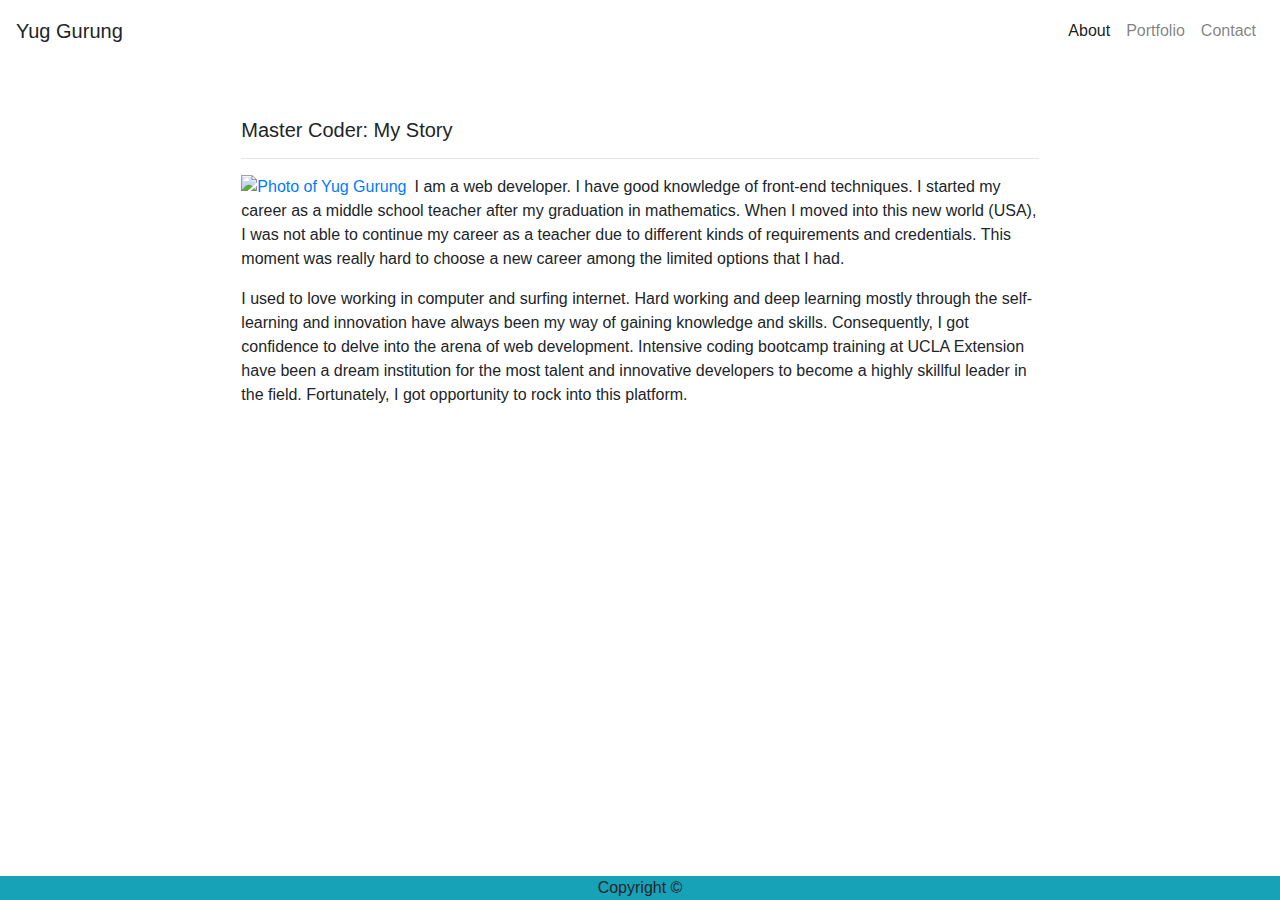
==== index.html @ 3399507c "Add files via upload" ====
<!DOCTYPE html>
<html>
<head>
    <meta charset='utf-8'>
    <meta http-equiv='X-UA-Compatible' content='IE=edge' chrome="1">
    
    <title>Yug Gurung:Personal Site</title>

    <meta name="viewport" content="width=device-width, initial-scale=1, shrink-to-fit=no">
    <meta name="handheldFriendly" content="true">
    
    
    <link rel='stylesheet' type='text/css' media='screen' href='assets/css/custom.css'>
    
    <script src="https://code.jquery.com/jquery-3.3.1.slim.min.js" integrity="sha384-q8i/X+965DzO0rT7abK41JStQIAqVgRVzpbzo5smXKp4YfRvH+8abtTE1Pi6jizo" crossorigin="anonymous"></script>
<script src="https://cdnjs.cloudflare.com/ajax/libs/popper.js/1.14.7/umd/popper.min.js" integrity="sha384-UO2eT0CpHqdSJQ6hJty5KVphtPhzWj9WO1clHTMGa3JDZwrnQq4sF86dIHNDz0W1" crossorigin="anonymous"></script>
<script src="https://stackpath.bootstrapcdn.com/bootstrap/4.3.1/js/bootstrap.min.js" integrity="sha384-JjSmVgyd0p3pXB1rRibZUAYoIIy6OrQ6VrjIEaFf/nJGzIxFDsf4x0xIM+B07jRM" crossorigin="anonymous"></script>

    <link rel="stylesheet" href="https://stackpath.bootstrapcdn.com/bootstrap/4.3.1/css/bootstrap.min.css" integrity="sha384-ggOyR0iXCbMQv3Xipma34MD+dH/1fQ784/j6cY/iJTQUOhcWr7x9JvoRxT2MZw1T" crossorigin="anonymous">
    <link rel="stylesheet" href="https://maxcdn.bootstrapcdn.com/bootstrap/4.0.0/css/bootstrap.min.css">
    
   </head>
<body>
  
    
<!--navigation bar section -->
            
<nav class="navbar sticky-top navbar-expand-md navbar-light bg-white">
    <!--div class="container-fluid" -->
         
      <a class="navbar-brand navbar-text ymg">Yug Gurung</a>
                <button class="navbar-toggler" type="button" data-toggle="collapse" data-target="#fog" aria-controls="navbarNav" aria-expanded="false" aria-label="Toggle navigation">
                    <span class="navbar-toggler-icon"></span>
                    
                </button>
      </div>
          <div class="collapse navbar-collapse justify-content-end text" id="fog">
                <ul class="navbar-nav">
                    <li class="nav-item active">
                      <a class="nav-link" href="index.html">About <span class="sr-only">(current)</span></a>
                    </li>
                  
                    <li class="nav-item">
                      <a class="nav-link" href="portfolio.html">Portfolio</a>
                    </li>
                   
                    <li class="nav-item">
                      <a class="nav-link" href="contactinfo.html">Contact</a>
                    </li>
              
                </ul>
          </div>
          
      
</nav>
    
    

            <!-- Content Section -->
            
    <div class="row">

        <div class="col-sm-2 col-md-2 col-lg-2 mb-4">
        </div>
            
        <div class="col-sm-8 col-md-8 col-lg-8 mb-4">
              
                <div class="container mt-5 bg-white">
                                
                        
                <div class="p-2 story"> 
                      <h5>Master Coder: My Story</h5>
                      
                      <hr>
                      
                          <a href="https://placeholder.com/150"> <img style="float:left" src="assets/images/yugself.jpg" class="align-self-start mr-2" alt="Photo of Yug Gurung"></a>
                            
                            <p>I am a web developer. I have good knowledge of front-end techniques. I started my career as a middle school teacher after my graduation in mathematics. 
                            When I moved into this new world (USA), 
                            I was not able to continue my career as a teacher due to different kinds of requirements and credentials. 
                            This moment was really hard to choose a new career among the limited options that I had. </p>
                        
                            <p>I used to love working in computer and surfing internet. 
                            Hard working and deep learning mostly through the self-learning and innovation have always been my way of gaining knowledge and skills. 
                            Consequently, I got confidence to delve into the arena of web development. 
                            Intensive coding bootcamp training at UCLA Extension have been a dream institution for the most talent and innovative developers to become a highly skillful leader in the field. 
                            Fortunately, I  got opportunity to rock into this platform.
                            </p>
                    
                </div>


                </div> 
        
        </div> 
            
            <div class="col-sm-2 col-md-2 col-lg-2 mb-4">
            </div>     
            
          
    </div>
      
      <!-- Footer Sectioin -->
            
      <nav class="nav navbar-light fixed-bottom bg-info justify-content-center footer">             
                           
                Copyright &#x000A9;
      </nav>
        


</body>
</html>
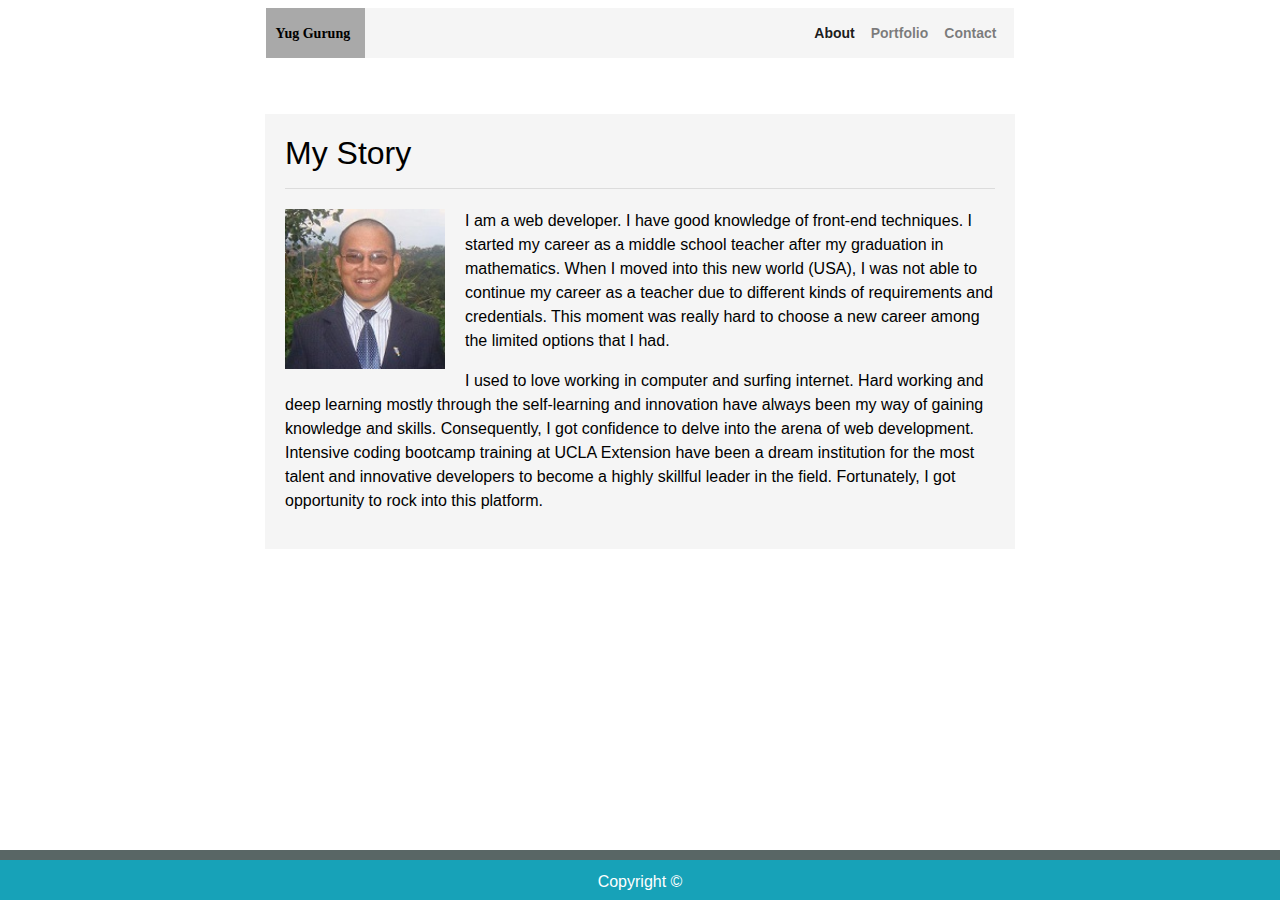
==== commit 8a965a03: "updated portfolio" ====
--- a/index.html
+++ b/index.html
@@ -10,15 +10,23 @@
     <meta name="handheldFriendly" content="true">
     
     
+    <!-- EXTERNAL CSS REFERENCE SECTION -->
     <link rel='stylesheet' type='text/css' media='screen' href='assets/css/custom.css'>
-    
-    <script src="https://code.jquery.com/jquery-3.3.1.slim.min.js" integrity="sha384-q8i/X+965DzO0rT7abK41JStQIAqVgRVzpbzo5smXKp4YfRvH+8abtTE1Pi6jizo" crossorigin="anonymous"></script>
-<script src="https://cdnjs.cloudflare.com/ajax/libs/popper.js/1.14.7/umd/popper.min.js" integrity="sha384-UO2eT0CpHqdSJQ6hJty5KVphtPhzWj9WO1clHTMGa3JDZwrnQq4sF86dIHNDz0W1" crossorigin="anonymous"></script>
-<script src="https://stackpath.bootstrapcdn.com/bootstrap/4.3.1/js/bootstrap.min.js" integrity="sha384-JjSmVgyd0p3pXB1rRibZUAYoIIy6OrQ6VrjIEaFf/nJGzIxFDsf4x0xIM+B07jRM" crossorigin="anonymous"></script>
+    <link rel="stylesheet" 
+        href="https://stackpath.bootstrapcdn.com/bootstrap/4.3.1/css/bootstrap.min.css" 
+        integrity="sha384-ggOyR0iXCbMQv3Xipma34MD+dH/1fQ784/j6cY/iJTQUOhcWr7x9JvoRxT2MZw1T" 
+        crossorigin="anonymous"/>
+    <link 
+        rel="stylesheet" 
+        href="https://maxcdn.bootstrapcdn.com/bootstrap/4.0.0/css/bootstrap.min.css"/>
 
-    <link rel="stylesheet" href="https://stackpath.bootstrapcdn.com/bootstrap/4.3.1/css/bootstrap.min.css" integrity="sha384-ggOyR0iXCbMQv3Xipma34MD+dH/1fQ784/j6cY/iJTQUOhcWr7x9JvoRxT2MZw1T" crossorigin="anonymous">
-    <link rel="stylesheet" href="https://maxcdn.bootstrapcdn.com/bootstrap/4.0.0/css/bootstrap.min.css">
-    
+    <!-- MEDIA QUERY SECTION -->
+    <style> 
+        @media (min-width: 576px) { body { background-color: #c51111; }}
+        @media (min-width: 768px) { body { background-color: #ec9a9a; }}
+        @media (min-width: 992px) { body { background-color: rgb(255, 255, 255); }}
+        @media (min-width: 1200px) { body { background-color: white; }}
+    </style> 
    </head>
 <body>
   
@@ -26,14 +34,15 @@
 <!--navigation bar section -->
             
 <nav class="navbar sticky-top navbar-expand-md navbar-light bg-white">
-    <!--div class="container-fluid" -->
-         
-      <a class="navbar-brand navbar-text ymg">Yug Gurung</a>
+    
+  <div id="header">
+      <!-- navbar-brand navbar-text -->
+      <div class="ymg">Yug Gurung</div>
                 <button class="navbar-toggler" type="button" data-toggle="collapse" data-target="#fog" aria-controls="navbarNav" aria-expanded="false" aria-label="Toggle navigation">
                     <span class="navbar-toggler-icon"></span>
                     
                 </button>
-      </div>
+      <!-- </div> -->
           <div class="collapse navbar-collapse justify-content-end text" id="fog">
                 <ul class="navbar-nav">
                     <li class="nav-item active">
@@ -50,7 +59,7 @@
               
                 </ul>
           </div>
-          
+      </div>   
       
 </nav>
     
@@ -58,22 +67,19 @@
 
             <!-- Content Section -->
             
-    <div class="row">
-
-        <div class="col-sm-2 col-md-2 col-lg-2 mb-4">
-        </div>
-            
-        <div class="col-sm-8 col-md-8 col-lg-8 mb-4">
-              
-                <div class="container mt-5 bg-white">
+   
+                <div class="container-fluid mt-5 bg-white">
                                 
                         
-                <div class="p-2 story"> 
-                      <h5>Master Coder: My Story</h5>
+                <div class="story"> 
+                    <div> 
+                          <h2>My Story</h2>
+                    </div> 
                       
-                      <hr>
-                      
-                          <a href="https://placeholder.com/150"> <img style="float:left" src="assets/images/yugself.jpg" class="align-self-start mr-2" alt="Photo of Yug Gurung"></a>
+                    <hr>
+                    
+                    <div class="para">
+                          <img style="float:left" src="assets/images/yugself.jpg" class="photo" alt="Photo of Yug Gurung"></a>
                             
                             <p>I am a web developer. I have good knowledge of front-end techniques. I started my career as a middle school teacher after my graduation in mathematics. 
                             When I moved into this new world (USA), 
@@ -86,19 +92,13 @@
                             Intensive coding bootcamp training at UCLA Extension have been a dream institution for the most talent and innovative developers to become a highly skillful leader in the field. 
                             Fortunately, I  got opportunity to rock into this platform.
                             </p>
-                    
+                    </div>
                 </div>
 
 
                 </div> 
         
-        </div> 
-            
-            <div class="col-sm-2 col-md-2 col-lg-2 mb-4">
-            </div>     
-            
-          
-    </div>
+       
       
       <!-- Footer Sectioin -->
             
@@ -107,7 +107,9 @@
                 Copyright &#x000A9;
       </nav>
         
-
+    <script src="https://code.jquery.com/jquery-3.3.1.slim.min.js" integrity="sha384-q8i/X+965DzO0rT7abK41JStQIAqVgRVzpbzo5smXKp4YfRvH+8abtTE1Pi6jizo" crossorigin="anonymous"></script>
+    <script src="https://cdnjs.cloudflare.com/ajax/libs/popper.js/1.14.7/umd/popper.min.js" integrity="sha384-UO2eT0CpHqdSJQ6hJty5KVphtPhzWj9WO1clHTMGa3JDZwrnQq4sF86dIHNDz0W1" crossorigin="anonymous"></script>
+    <script src="https://stackpath.bootstrapcdn.com/bootstrap/4.3.1/js/bootstrap.min.js" integrity="sha384-JjSmVgyd0p3pXB1rRibZUAYoIIy6OrQ6VrjIEaFf/nJGzIxFDsf4x0xIM+B07jRM" crossorigin="anonymous"></script>
 
 </body>
 </html>--- a/assets/css/custom.css
+++ b/assets/css/custom.css
@@ -0,0 +1,177 @@
+html, body {
+    height: 100%;
+    width:100%;
+    margin: 0;
+    padding: 0;
+    background:rgb(68, 44, 44);
+    }
+
+    /* .navbar {
+        max-height:100%;
+        margin:0px 0px 30px 0px;
+        padding:0;
+    } */
+    
+    .photo {
+        height:160px;
+        width:160px;
+        margin-right:20px;
+        margin-bottom:20px;
+    }
+
+    .para {
+        margin-top:20px;
+    }
+    
+    /* .topline {
+        
+        background-color:black;
+        
+        }  */
+
+
+    .ymg {  
+        /* margin-top:5px; */
+        height:100%;
+        background-color:darkgray;
+        color:black;
+        font-size:14px;
+        font-weight:bold;
+        font-family: 'Georgia', Times, 'Times New Roman', serif;
+        padding:15px 15px 0px 10px;
+        /* font-family:'Arial', 'Helvetica Neue', Helvetica, sans-serif; */
+        
+    }
+
+   
+      
+
+    .text {
+        color:#777777;
+        margin-right:15%;
+        padding:0px;
+       
+        font-weight:bold;
+        font-size:9px;
+        font-family: 'Arial', 'Helvetica Neue', Helvetica, sans-serif;
+        
+    }
+
+    .bar {
+        margin:0 auto;
+        border-right:1px rgb(236, 211, 211) solid;
+        height:auto;
+        padding:0px;
+        float:left;
+    }
+
+    
+    .h3 {
+        font-weight:bold;
+        color:#777777;
+        font-size:25 px;
+        font-family: 'Georgia', Times, 'Times New Roman', serif;
+        background-color: #ffffff;
+       /* border-color:#cccccc;*/
+       }
+  
+   
+
+    .story {
+       width:60%;
+       height:auto;
+       margin:0 auto;
+       color:black;
+       
+       padding:20px;
+       font-family:'Arial', 'Helvetica Neue', Helvetica, sans-serif;
+       background-color:whitesmoke;
+      margin-bottom:30px;
+   }
+   
+   form, .collection {
+       width:60%;
+       height:auto;
+       margin:0 auto;
+       color:black;
+       padding:20px;
+       font-size: 15px;
+       font-family:'Arial', 'Helvetica Neue', Helvetica, sans-serif;
+       background-color:whitesmoke;
+      margin-bottom:30px;
+   }
+
+   #port{
+       width:80%;
+       height:auto;
+       
+       background-color:lightgray;
+       margin:0 auto;
+       align-items: center;
+       margin-bottom:30px;
+   }
+
+  #header {
+      width:60%;
+      height:50px;
+      margin:0 auto;
+      background-color:whitesmoke;
+      vertical-align: middle;
+    display:flex;
+        
+  }
+
+  
+    
+    ::placeholder {
+        font-size:11px;
+        font-weight:lighter;
+        font-family:'Arial', 'Helvetica Neue', Helvetica, sans-serif;
+    } 
+
+    
+    .footer {
+        background-color:#666666;
+        font-family:'Arial', 'Helvetica Neue', Helvetica, sans-serif;
+        height:50px;
+        border-top: 10px solid #596665;
+        padding-top:10px;
+        color:white;
+        
+    }
+
+    .row {
+        width:100%;
+        height:auto;
+        display:flex;
+       justify-content: center;
+       /* justify-content: space-between; */
+        margin:0 auto;
+        align-items: center;
+        background-color:gray;
+        text-align: center;
+        padding:10px;
+    } 
+
+    #fog {
+        float:right;
+        margin-right:10px;
+        /* background-color:gray; */
+        font-size:14px;
+    }
+
+    .folio {
+        margin:20px;
+        align-items:center;
+        padding:10px;
+    }
+
+    a:hover, button:hover {
+        font-weight:bolder;
+        transition:2s;
+    }
+
+    /* .container-fluid {
+        margin:0 auto;
+        background-color:gray;
+    } */